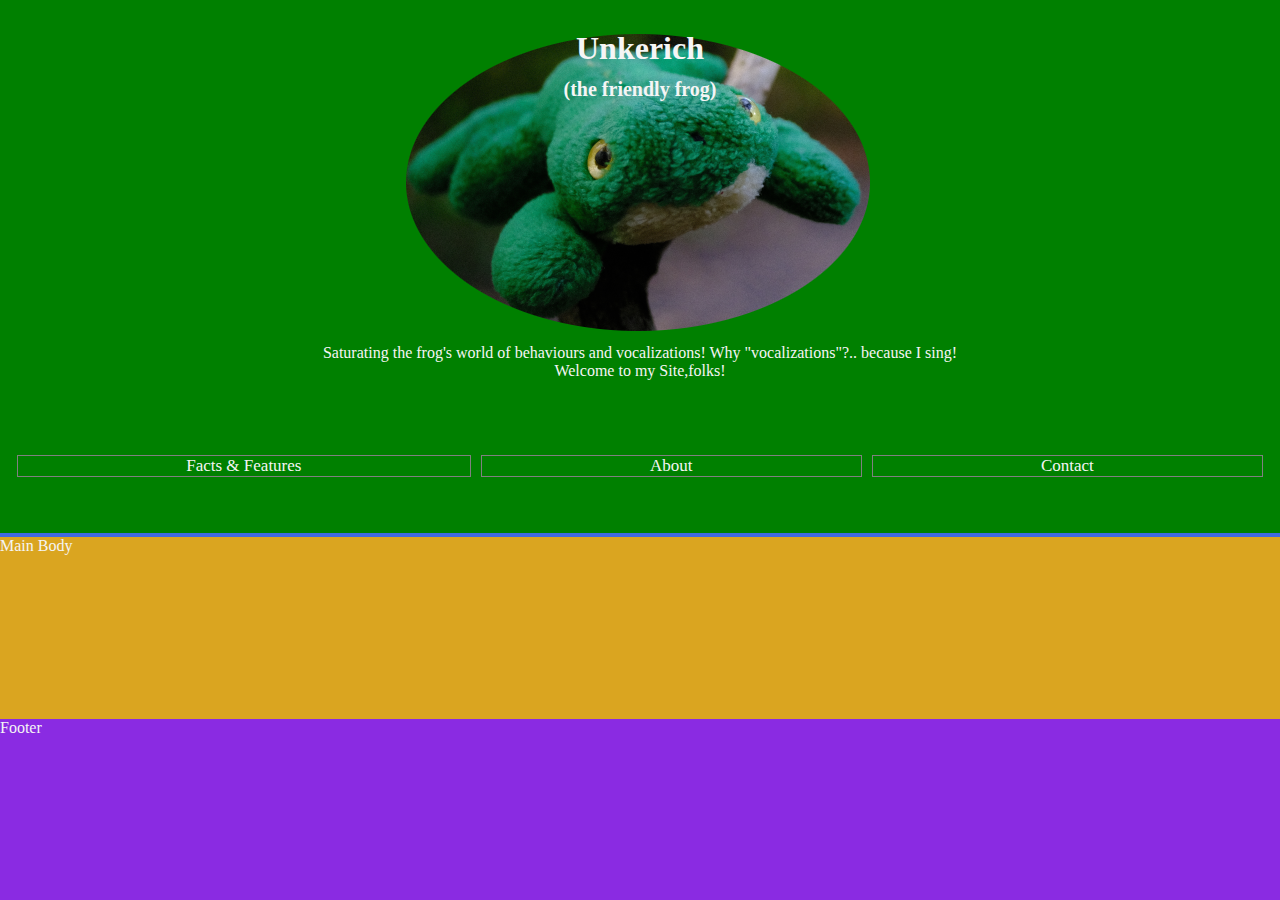
==== index.html @ 9c58e048 "Making the logo image as background onthe heading" ====
<!DOCTYPE html>
<html lang="en">
<head>
    <meta charset="UTF-8">
    <meta http-equiv="X-UA-Compatible" content="IE=edge">
    <meta name="viewport" content="width=device-width, initial-scale=1.0">
    <link rel="stylesheet" href="../assets/styles.css">
    <!--Title-->
    <title>Unkerich: The friendly frog</title>
</head>
<body>
    <!--Header-->
    <div class="div1">
        <!--Logo-->
        <header id="heading">
            <h1>Unkerich
                <br>
                <span>(the friendly frog)</span> 
            </h1>
        </header>

        <p>Saturating the frog's world of behaviours and vocalizations! Why "vocalizations"?.. because I sing!
            <br>
            Welcome to my Site,folks!
        </p>

        <nav>
            <ul class="ulnav">
                <li><a>Facts & Features</a></li>
                <li><a>About</a></li>
                <li><a>Contact</a></li>
            </ul>
        </nav>

    </div>   
       
     
       
    
   

    <!--MainBody-->
    <main>Main Body</main>

    <!--Footer-->
    <footer>Footer</footer>
</body>
</html>
---- assets/styles.css ----
* {
    box-sizing: border-box;
    margin: 0;
    flex: 1 0 auto;
}
/*Main Body Styles*/
body {
    color: whitesmoke;
    min-height: 100vh;
    display: flex;
    flex-direction: column;
    
}

.div1 {
    background-color: green; 
    padding-top: 20px;
    padding-bottom: 2px;
    display: flex;
    flex-flow: column wrap;
    justify-content: center;
    text-align: center;
    border-bottom: 4px solid royalblue;
}    

/*Heading*/
#heading {
    background: url("../assets/imgs/unkerich2.png") no-repeat center center ;
    font-family: 'Bradley Hand', cursive;
    width: 100%;
    height: 30vh;
}

h1 {
    padding: 10px;
    align-self: flex-end;
   
}

h1 > span {
    font-size: 20px;
}

.div1 ~ p {
    text-align: center;
    font-size: medium;
    padding: 10px 10px 0 10px;
}

nav {
   padding-top: 20px;
}

.ulnav {
    width: 100%;
    display: flex;
    flex-flow: row wrap;
    justify-content: center;
    gap: 10px;
    padding: 0 17px 0 17px;
    list-style-type: none;
}

li {
    border: 1px solid grey;
    font: 17px calibri;
}

@media screen and (max-width: 768px ){
    #heading {
            align-items: center;
            font-family: 'Bradley Hand', cursive;
            width: 100%;
        }
}
    





/**Main Body*/
main {
    background-color: goldenrod;
}

  
/*Footer*/
footer {
    background-color: blueviolet;
    
}
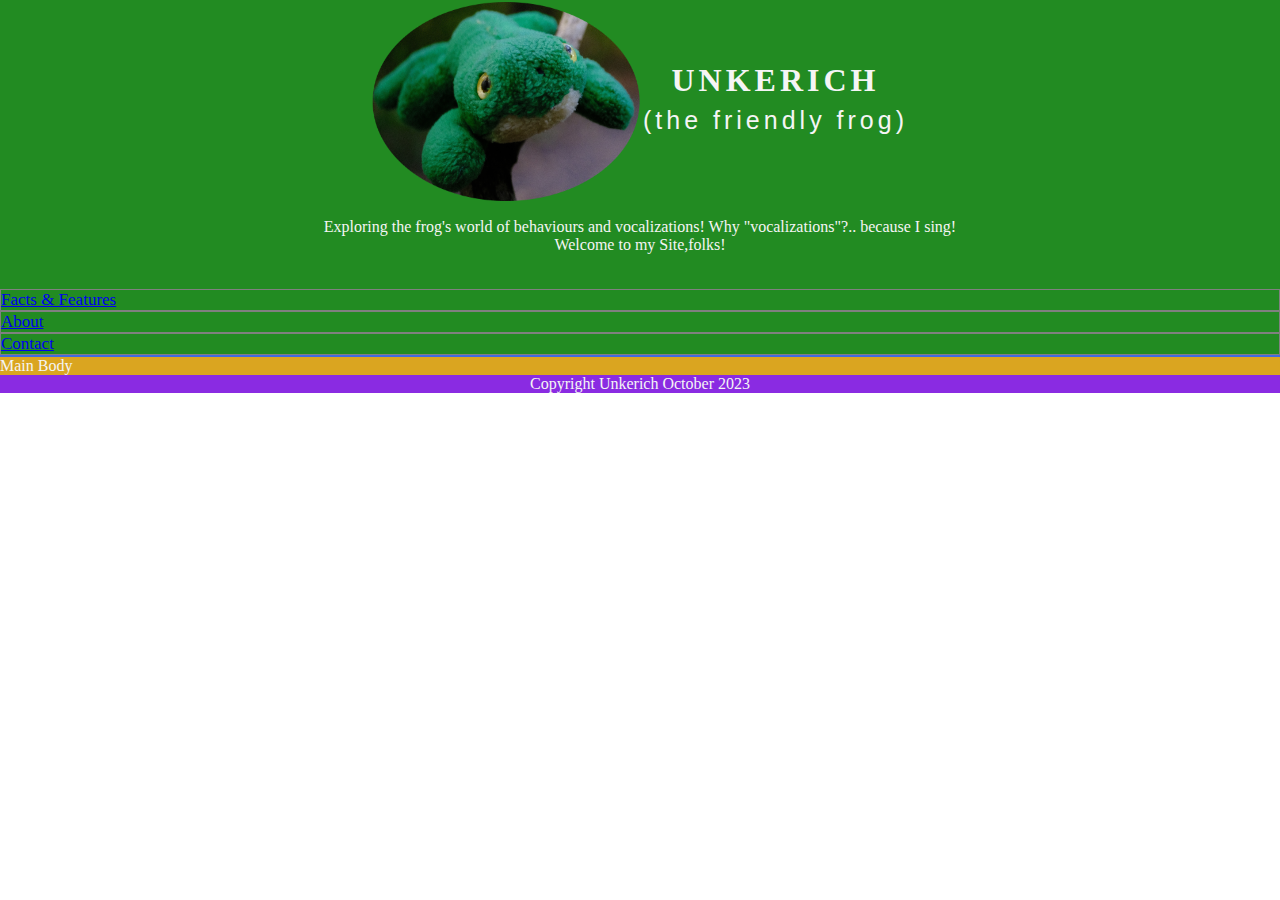
==== commit e26bf731: "Start adding links on the navigation bar" ====
--- a/index.html
+++ b/index.html
@@ -10,29 +10,29 @@
 </head>
 <body>
     <!--Header-->
-    <div class="div1">
-        <!--Logo-->
-        <header id="heading">
-            <h1>Unkerich
+    <header>
+        <section id="logo">
+            <!--Logo-->
+            <img src="../assets/imgs/unkerich2.png" alt="unkerich-logo">   
+            <h1>  Unkerich<br>   
+                <span>(the friendly frog)</span>    
+            </h1>      
+         </section>          
+           
+        <p class="welcome">Exploring the frog's world of behaviours and vocalizations! Why "vocalizations"?.. because I sing!
                 <br>
-                <span>(the friendly frog)</span> 
-            </h1>
-        </header>
-
-        <p>Saturating the frog's world of behaviours and vocalizations! Why "vocalizations"?.. because I sing!
-            <br>
-            Welcome to my Site,folks!
-        </p>
-
+                Welcome to my Site,folks!
+        </p>   
+        
         <nav>
-            <ul class="ulnav">
-                <li><a>Facts & Features</a></li>
-                <li><a>About</a></li>
-                <li><a>Contact</a></li>
+            <ul class="ulnav"></ul>   
+                <li><a href="facts&features.html">Facts & Features</a></li>    
+                <li><a href="about.html">About</a></li>  
+                <li><a href="contact.html">Contact</a></li>
             </ul>
-        </nav>
-
-    </div>   
+         </nav>   
+    </header>
+   
        
      
        
@@ -43,6 +43,6 @@
     <main>Main Body</main>
 
     <!--Footer-->
-    <footer>Footer</footer>
+    <footer><p>Copyright Unkerich October 2023 </p></footer>
 </body>
 </html>--- a/assets/styles.css
+++ b/assets/styles.css
@@ -1,54 +1,63 @@
 * {
     box-sizing: border-box;
     margin: 0;
-    flex: 1 0 auto;
+  
 }
-/*Main Body Styles*/
+
 body {
-    color: whitesmoke;
-    min-height: 100vh;
+    width: 100%;
     display: flex;
     flex-direction: column;
+    flex: 1 0 auto;
+    color: whitesmoke;
+}
+
+/*Header*/
+header {
+    background-color: forestgreen;
+    display: flex;
+    flex-flow: column wrap;
+    gap: 15px;
+    flex: 1 1;
+    justify-content: center; 
+    border-bottom: 2px solid royalblue;
+}
+
+#logo {
+    display: flex;
+    justify-content: center;
+    flex-flow: row wrap;
+    font-family: 'Bradley Hand', cursive;
+    letter-spacing: 4px;
+    text-align: center;
     
 }
 
-.div1 {
-    background-color: green; 
-    padding-top: 20px;
-    padding-bottom: 2px;
-    display: flex;
-    flex-flow: column wrap;
-    justify-content: center;
-    text-align: center;
-    border-bottom: 4px solid royalblue;
-}    
-
-/*Heading*/
-#heading {
-    background: url("../assets/imgs/unkerich2.png") no-repeat center center ;
-    font-family: 'Bradley Hand', cursive;
-    width: 100%;
-    height: 30vh;
+img {
+    width: 271px;
+    height: 203px;
+    align-items: flex-start;
 }
 
 h1 {
-    padding: 10px;
-    align-self: flex-end;
-   
+    align-self: center;
+    text-transform: uppercase;
 }
 
-h1 > span {
-    font-size: 20px;
+span {
+    font: 25px calibri, sans-serif;
+    text-transform: lowercase;
+    line-height: 1.7;
+}    
+
+.welcome {
+    text-align: center;
+    
 }
 
-.div1 ~ p {
-    text-align: center;
-    font-size: medium;
-    padding: 10px 10px 0 10px;
-}
-
+/*Navigation*/
 nav {
-   padding-top: 20px;
+    padding-top: 20px;
 }
 
 .ulnav {
@@ -56,25 +65,15 @@
     display: flex;
     flex-flow: row wrap;
     justify-content: center;
-    gap: 10px;
+    gap: 15px;
     padding: 0 17px 0 17px;
-    list-style-type: none;
+    
 }
 
 li {
     border: 1px solid grey;
-    font: 17px calibri;
+    font: 17px calibri;list-style-type: none;
 }
-
-@media screen and (max-width: 768px ){
-    #heading {
-            align-items: center;
-            font-family: 'Bradley Hand', cursive;
-            width: 100%;
-        }
-}
-    
-
 
 
 
@@ -88,6 +87,6 @@
 /*Footer*/
 footer {
     background-color: blueviolet;
-    
+    text-align: center;
 }
 
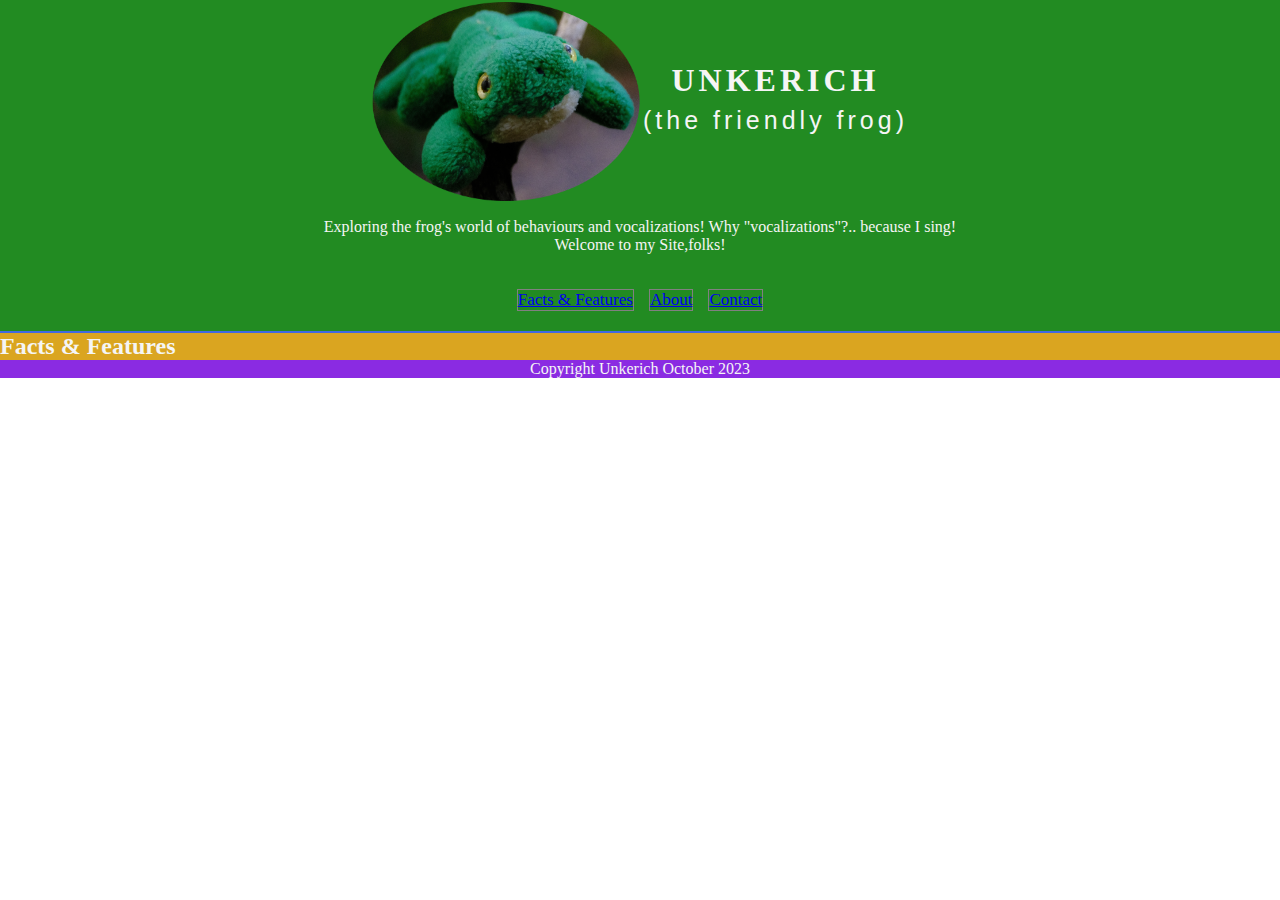
==== commit dbeba29c: "Start adding the Facts and Features page" ====
--- a/index.html
+++ b/index.html
@@ -25,7 +25,7 @@
         </p>   
         
         <nav>
-            <ul class="ulnav"></ul>   
+            <ul class="ulnav">  
                 <li><a href="facts&features.html">Facts & Features</a></li>    
                 <li><a href="about.html">About</a></li>  
                 <li><a href="contact.html">Contact</a></li>
@@ -40,7 +40,7 @@
    
 
     <!--MainBody-->
-    <main>Main Body</main>
+    <main><h2>Facts & Features</h2></main>
 
     <!--Footer-->
     <footer><p>Copyright Unkerich October 2023 </p></footer>
--- a/assets/styles.css
+++ b/assets/styles.css
@@ -1,15 +1,15 @@
 * {
     box-sizing: border-box;
     margin: 0;
-  
+   
 }
 
 body {
-    width: 100%;
     display: flex;
     flex-direction: column;
     flex: 1 0 auto;
     color: whitesmoke;
+    min-height: 40vh;
 }
 
 /*Header*/
@@ -21,6 +21,8 @@
     flex: 1 1;
     justify-content: center; 
     border-bottom: 2px solid royalblue;
+    width: 100%;
+    
 }
 
 #logo {
@@ -57,26 +59,23 @@
 
 /*Navigation*/
 nav {
-    padding-top: 20px;
+    padding: 20px 0 20px 0;
 }
 
 .ulnav {
+    list-style-type: none; 
     width: 100%;
     display: flex;
     flex-flow: row wrap;
     justify-content: center;
     gap: 15px;
     padding: 0 17px 0 17px;
-    
 }
 
 li {
     border: 1px solid grey;
-    font: 17px calibri;list-style-type: none;
+    font: 17px calibri;
 }
-
-
-
 
 /**Main Body*/
 main {
@@ -88,5 +87,6 @@
 footer {
     background-color: blueviolet;
     text-align: center;
+    
 }
 
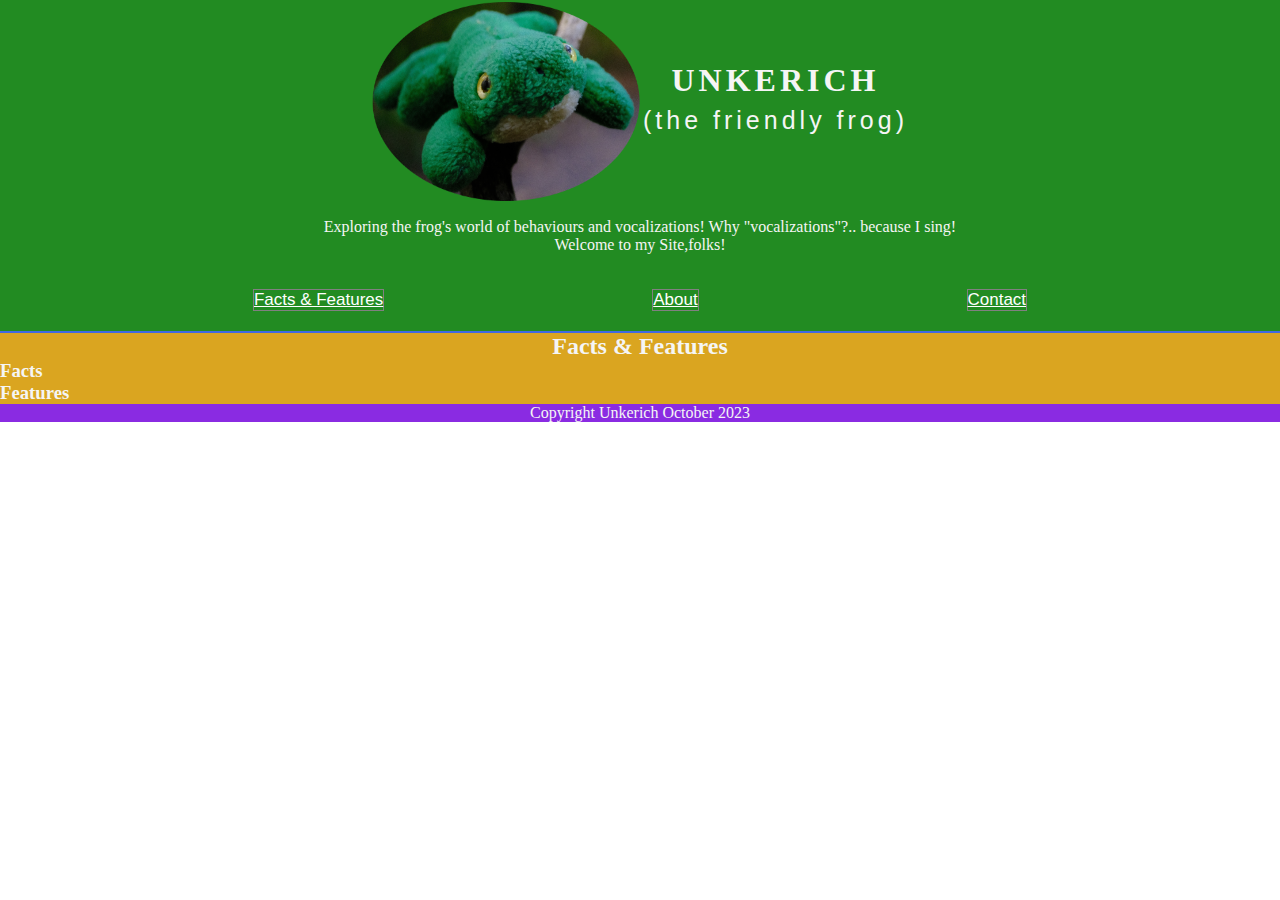
==== commit 053696ad: "Create the about and contact pages and copy the main content of index.html on them" ====
--- a/index.html
+++ b/index.html
@@ -26,7 +26,7 @@
         
         <nav>
             <ul class="ulnav">  
-                <li><a href="facts&features.html">Facts & Features</a></li>    
+                <li><a href="index.html">Facts & Features</a></li>    
                 <li><a href="about.html">About</a></li>  
                 <li><a href="contact.html">Contact</a></li>
             </ul>
@@ -40,7 +40,10 @@
    
 
     <!--MainBody-->
-    <main><h2>Facts & Features</h2></main>
+    <main><h2>Facts & Features</h2>
+        <h3>Facts</h3>
+        <h3>Features</h3>
+    </main>
 
     <!--Footer-->
     <footer><p>Copyright Unkerich October 2023 </p></footer>
--- a/assets/styles.css
+++ b/assets/styles.css
@@ -67,19 +67,29 @@
     width: 100%;
     display: flex;
     flex-flow: row wrap;
-    justify-content: center;
+    justify-content: space-evenly;
     gap: 15px;
-    padding: 0 17px 0 17px;
+    padding: 0;
 }
 
 li {
     border: 1px solid grey;
     font: 17px calibri;
+    
+}
+
+a {
+    color: white;
+    font-family: Arial, Helvetica, sans-serif;
 }
 
 /**Main Body*/
 main {
     background-color: goldenrod;
+}
+
+h2 {
+    text-align: center;
 }
 
   
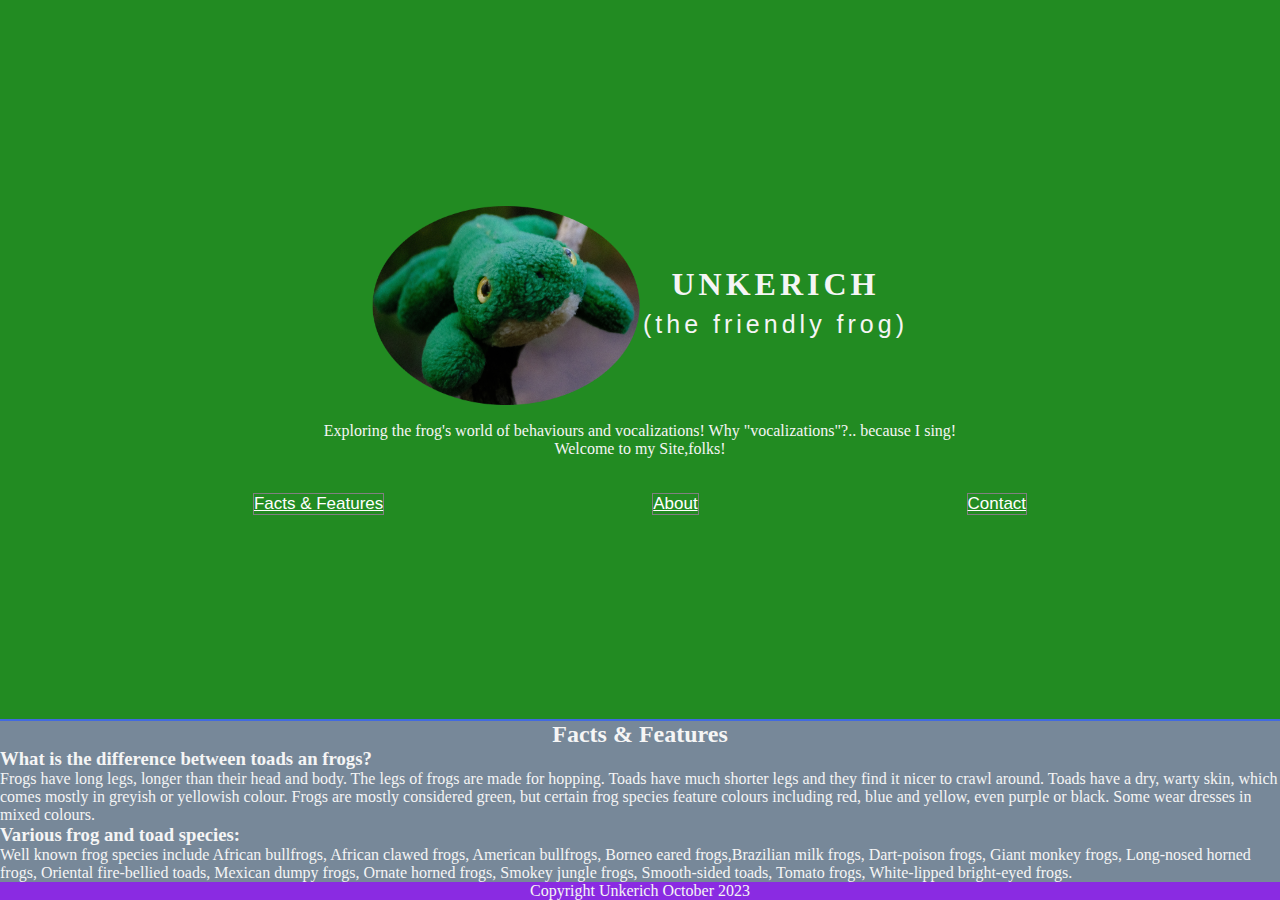
==== commit 5cb9a42b: "Add content to index.html page" ====
--- a/index.html
+++ b/index.html
@@ -33,16 +33,21 @@
          </nav>   
     </header>
    
-       
-     
-       
-    
-   
-
     <!--MainBody-->
-    <main><h2>Facts & Features</h2>
-        <h3>Facts</h3>
-        <h3>Features</h3>
+    <main>
+        <h2>Facts & Features</h2>
+        <h3>What is the difference between toads an frogs?</h3>
+        <p>Frogs have long legs, longer than their head and body. The legs of frogs are made for hopping. Toads have much shorter
+        legs and they find it nicer to crawl around. Toads have a dry, warty skin, which comes mostly in greyish or yellowish
+        colour. Frogs are mostly considered green, but certain frog species feature colours including red, blue and yellow, even
+        purple or black. Some wear dresses in mixed colours.
+        </p>
+        <h3>Various frog and toad species:</h3>
+        <p>Well known frog species include African bullfrogs, African clawed frogs, American bullfrogs, Borneo eared
+        frogs,Brazilian milk frogs, Dart-poison frogs, Giant monkey frogs, Long-nosed horned frogs, Oriental fire-bellied toads,
+        Mexican dumpy frogs, Ornate horned frogs, Smokey jungle frogs, Smooth-sided toads, Tomato frogs, White-lipped
+        bright-eyed frogs.
+        </p>
     </main>
 
     <!--Footer-->
--- a/assets/styles.css
+++ b/assets/styles.css
@@ -7,9 +7,8 @@
 body {
     display: flex;
     flex-direction: column;
-    flex: 1 0 auto;
     color: whitesmoke;
-    min-height: 40vh;
+    min-height: 100vh;
 }
 
 /*Header*/
@@ -22,7 +21,6 @@
     justify-content: center; 
     border-bottom: 2px solid royalblue;
     width: 100%;
-    
 }
 
 #logo {
@@ -57,9 +55,11 @@
     
 }
 
+
+
 /*Navigation*/
 nav {
-    padding: 20px 0 20px 0;
+    padding: 20px 0 0 0;
 }
 
 .ulnav {
@@ -85,18 +85,26 @@
 
 /**Main Body*/
 main {
-    background-color: goldenrod;
+    background-color: lightslategray;
 }
 
 h2 {
     text-align: center;
 }
 
+
+/*FORM*/
+h4 {
+    text-align: center;
+}
+form {
+    text-align: center;
+}
   
 /*Footer*/
 footer {
     background-color: blueviolet;
     text-align: center;
-    
+    vertical-align: bottom;
 }
 
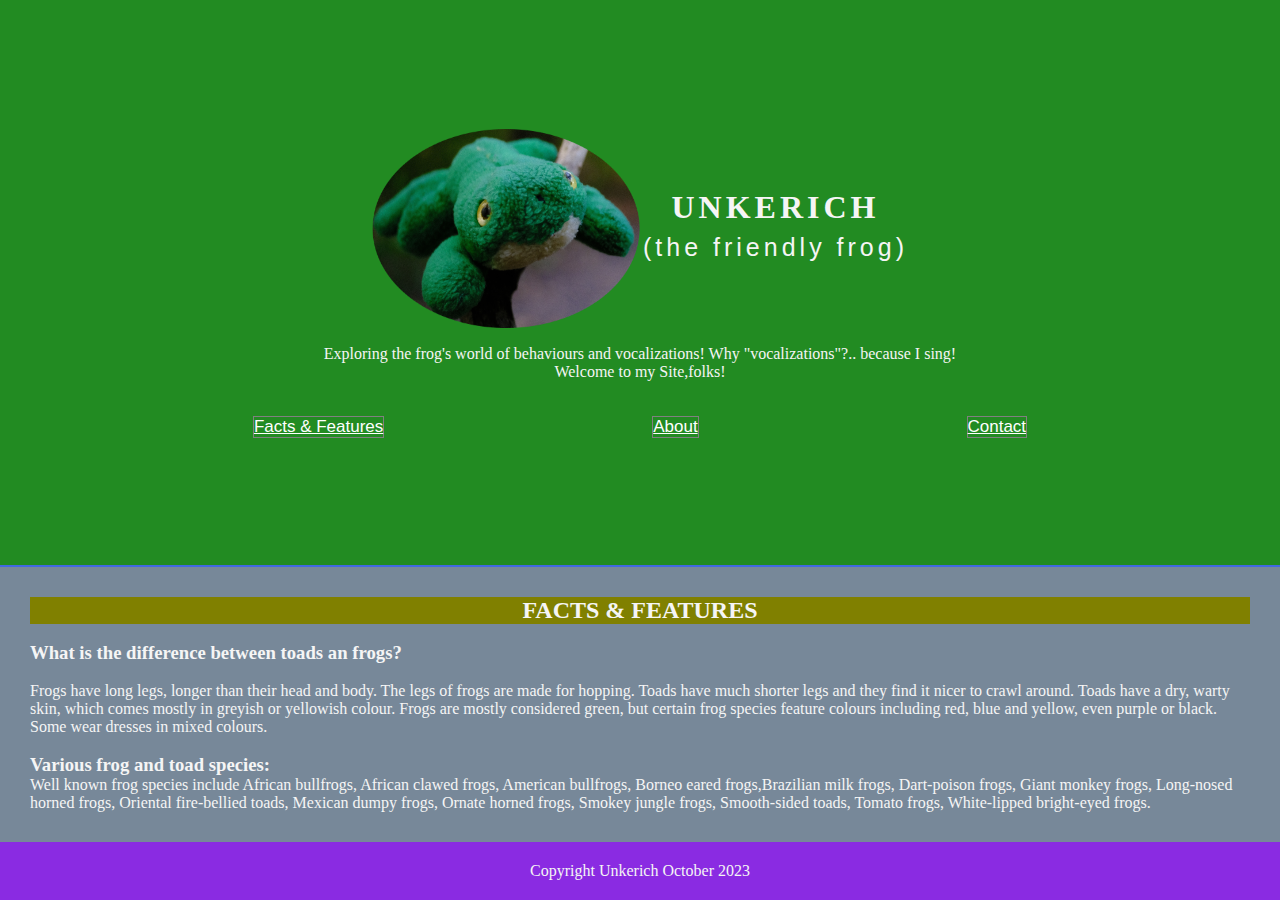
==== commit 6206f53e: "Styling the contents" ====
--- a/index.html
+++ b/index.html
@@ -36,12 +36,15 @@
     <!--MainBody-->
     <main>
         <h2>Facts & Features</h2>
+        <br>
         <h3>What is the difference between toads an frogs?</h3>
+        <br>
         <p>Frogs have long legs, longer than their head and body. The legs of frogs are made for hopping. Toads have much shorter
         legs and they find it nicer to crawl around. Toads have a dry, warty skin, which comes mostly in greyish or yellowish
         colour. Frogs are mostly considered green, but certain frog species feature colours including red, blue and yellow, even
         purple or black. Some wear dresses in mixed colours.
         </p>
+        <br>
         <h3>Various frog and toad species:</h3>
         <p>Well known frog species include African bullfrogs, African clawed frogs, American bullfrogs, Borneo eared
         frogs,Brazilian milk frogs, Dart-poison frogs, Giant monkey frogs, Long-nosed horned frogs, Oriental fire-bellied toads,
--- a/assets/styles.css
+++ b/assets/styles.css
@@ -21,6 +21,7 @@
     justify-content: center; 
     border-bottom: 2px solid royalblue;
     width: 100%;
+    
 }
 
 #logo {
@@ -86,10 +87,14 @@
 /**Main Body*/
 main {
     background-color: lightslategray;
+    padding: 30px;
+
 }
 
 h2 {
     text-align: center;
+    text-transform: uppercase;
+    background-color: olive;
 }
 
 
@@ -106,5 +111,7 @@
     background-color: blueviolet;
     text-align: center;
     vertical-align: bottom;
+    padding-top: 20px;
+    padding-bottom: 20px;
 }
 
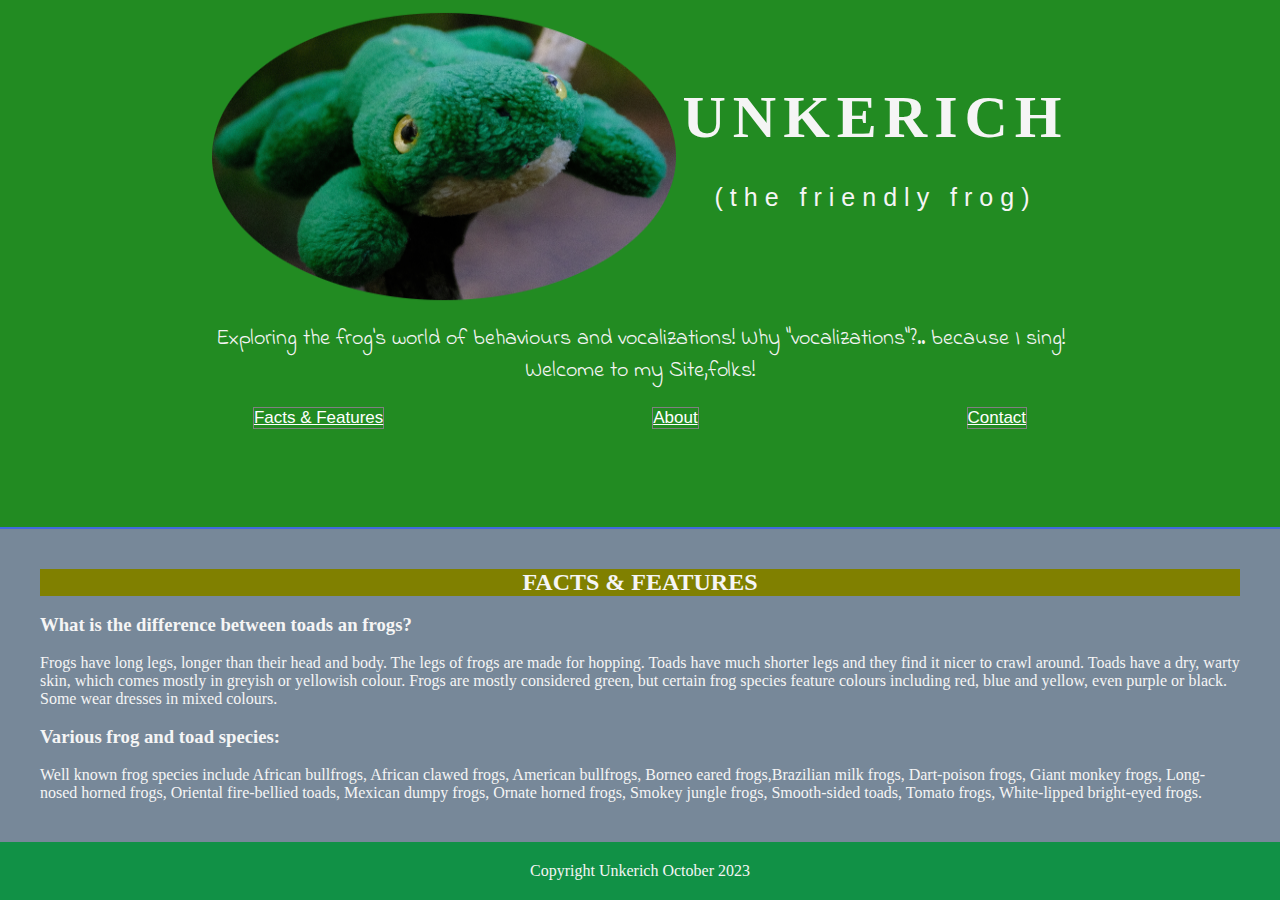
==== commit 9a436fb4: "start the screen adjustment" ====
--- a/index.html
+++ b/index.html
@@ -46,6 +46,7 @@
         </p>
         <br>
         <h3>Various frog and toad species:</h3>
+        <br>
         <p>Well known frog species include African bullfrogs, African clawed frogs, American bullfrogs, Borneo eared
         frogs,Brazilian milk frogs, Dart-poison frogs, Giant monkey frogs, Long-nosed horned frogs, Oriental fire-bellied toads,
         Mexican dumpy frogs, Ornate horned frogs, Smokey jungle frogs, Smooth-sided toads, Tomato frogs, White-lipped
--- a/assets/styles.css
+++ b/assets/styles.css
@@ -1,7 +1,9 @@
+@import url('https://fonts.googleapis.com/css2?family=Indie+Flower&family=Lato:wght@300&family=Oswald:wght@200;300;400;500;600;700&display=swap');
+
 * {
     box-sizing: border-box;
     margin: 0;
-   
+    padding: 0;
 }
 
 body {
@@ -15,7 +17,7 @@
 header {
     background-color: forestgreen;
     display: flex;
-    flex-flow: column wrap;
+    flex-flow: column;
     gap: 15px;
     flex: 1 1;
     justify-content: center; 
@@ -31,12 +33,12 @@
     font-family: 'Bradley Hand', cursive;
     letter-spacing: 4px;
     text-align: center;
-    
 }
 
 img {
     width: 271px;
     height: 203px;
+    padding-top: 10px;
     align-items: flex-start;
 }
 
@@ -53,7 +55,7 @@
 
 .welcome {
     text-align: center;
-    
+    font-family: Playpen sans, Delicious Hangdrawn, Indie Flower;
 }
 
 
@@ -79,15 +81,20 @@
     
 }
 
-a {
+a{
     color: white;
     font-family: Arial, Helvetica, sans-serif;
 }
 
+a :hover {
+    background-color: olive;
+}
+
+
 /**Main Body*/
 main {
     background-color: lightslategray;
-    padding: 30px;
+    padding: 40px;
 
 }
 
@@ -108,10 +115,41 @@
   
 /*Footer*/
 footer {
-    background-color: blueviolet;
+    background-color: rgb(17, 145, 70);
     text-align: center;
     vertical-align: bottom;
     padding-top: 20px;
     padding-bottom: 20px;
 }
 
+/*Media Screen*/
+@media screen and (min-width: 768px) {
+    /*Header*/
+    header {
+        display: block;
+    }
+
+    #logo {
+        font-family: 'Bradley Hand', cursive;
+        letter-spacing: 7px;
+        text-align: center;
+        font-size: 30px;
+    }
+
+    img {
+        width: 471px;
+        height: 303px;
+    }
+
+    h1 {
+        align-self: center;
+        text-transform: uppercase;
+    }
+    
+    .welcome {
+        padding-top: 20px;
+        text-align: center;
+        font-size: 22px;
+    }
+
+}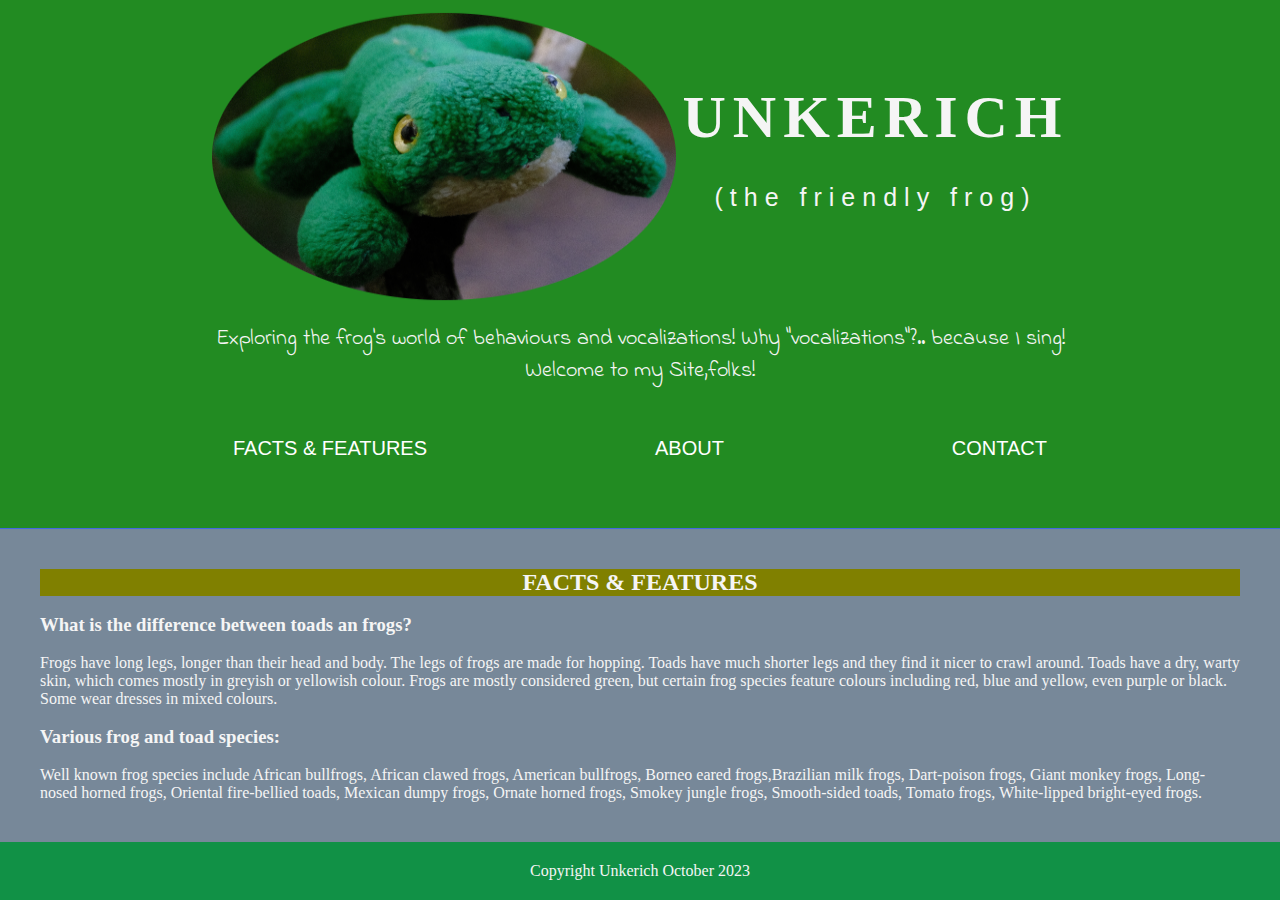
==== commit acc94ee6: "check again the css link" ====
--- a/index.html
+++ b/index.html
@@ -4,7 +4,7 @@
     <meta charset="UTF-8">
     <meta http-equiv="X-UA-Compatible" content="IE=edge">
     <meta name="viewport" content="width=device-width, initial-scale=1.0">
-    <link rel="stylesheet" href="../assets/styles.css">
+    <link rel="stylesheet" href="assets/styles.css">
     <!--Title-->
     <title>Unkerich: The friendly frog</title>
 </head>
@@ -13,7 +13,7 @@
     <header>
         <section id="logo">
             <!--Logo-->
-            <img src="../assets/imgs/unkerich2.png" alt="unkerich-logo">   
+            <img src="assets/imgs/unkerich2.png" alt="unkerich-logo">   
             <h1>  Unkerich<br>   
                 <span>(the friendly frog)</span>    
             </h1>      
--- a/assets/styles.css
+++ b/assets/styles.css
@@ -3,7 +3,6 @@
 * {
     box-sizing: border-box;
     margin: 0;
-    padding: 0;
 }
 
 body {
@@ -21,9 +20,8 @@
     gap: 15px;
     flex: 1 1;
     justify-content: center; 
-    border-bottom: 2px solid royalblue;
+    border-bottom: 1px solid royalblue;
     width: 100%;
-    
 }
 
 #logo {
@@ -55,7 +53,7 @@
 
 .welcome {
     text-align: center;
-    font-family: Playpen sans, Delicious Hangdrawn, Indie Flower;
+    font-family: Indie Flower;
 }
 
 
@@ -63,6 +61,8 @@
 /*Navigation*/
 nav {
     padding: 20px 0 0 0;
+    font: 17px calibri;
+    border: 1px solid grey;
 }
 
 .ulnav {
@@ -75,18 +75,14 @@
     padding: 0;
 }
 
-li {
-    border: 1px solid grey;
-    font: 17px calibri;
-    
+
+a {
+    color: white;
+    font-family: Arial, Helvetica, sans-serif;
+    text-decoration: none;
 }
 
-a{
-    color: white;
-    font-family: Arial, Helvetica, sans-serif;
-}
-
-a :hover {
+a:hover {
     background-color: olive;
 }
 
@@ -152,4 +148,27 @@
         font-size: 22px;
     }
 
+     /*Navigation*/
+     nav {
+            padding: 30px 0 0 0;
+            text-transform: uppercase;
+            font: 20px calibri;
+            border: 0;
+     }
+    
+     .ulnav {
+            
+            padding: 20px;
+     }
+    
+    a {
+            color: white;
+            font-family: Arial, Helvetica, sans-serif;
+            text-decoration: none;
+     }
+    
+    a:hover {
+            background-color: olive;
+    }
+
 }